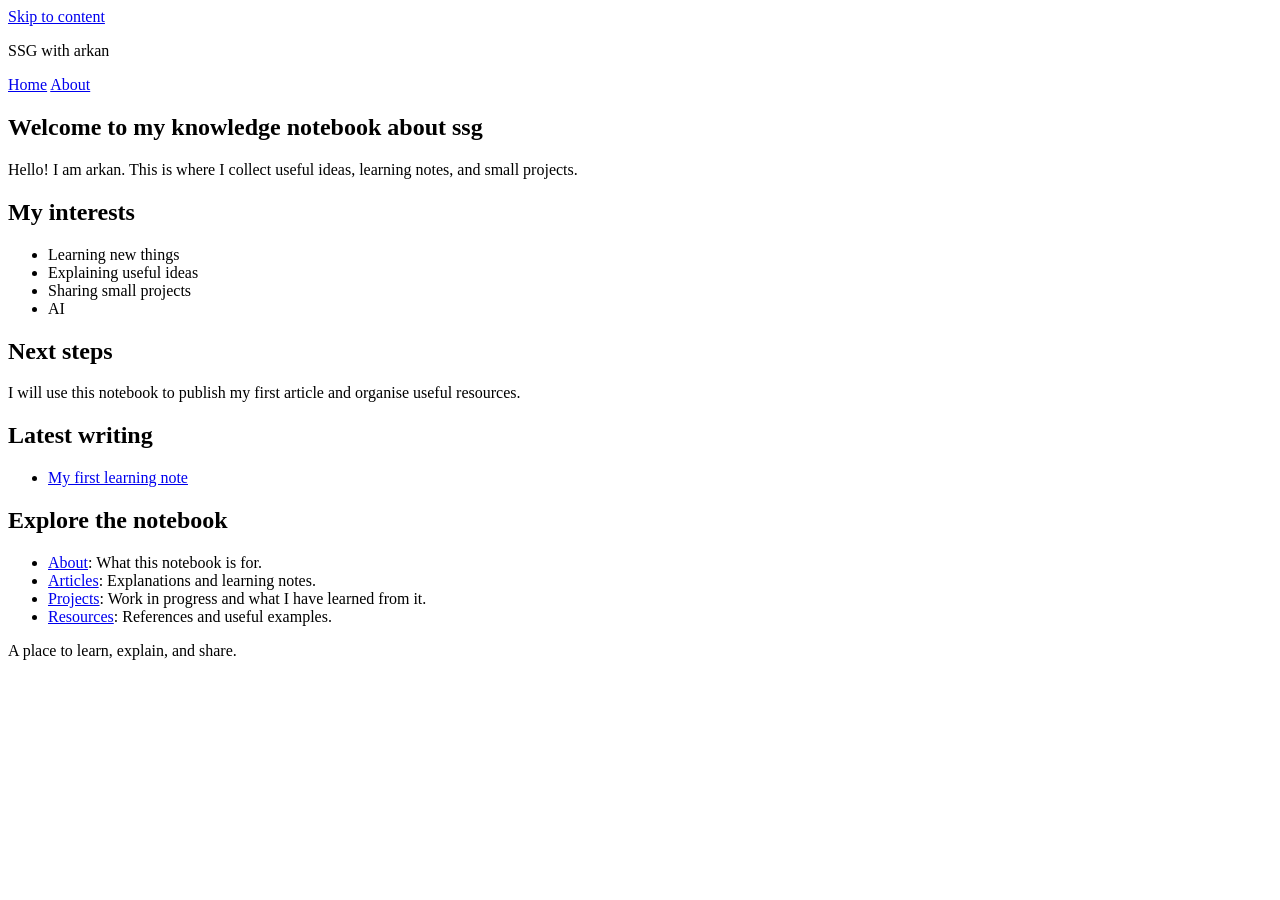
==== public/index.html @ f8cc7704 "Complete chapter 1 starter project" ====
<!doctype html>
<html lang="en">
<head>
	<meta name="generator" content="Hugo 0.166.0"><script src="/livereload.js?mindelay=10&amp;v=2&amp;port=52236&amp;path=livereload" data-no-instant defer></script>
  <meta charset="utf-8">
  <meta name="viewport" content="width=device-width, initial-scale=1">
  <title>Welcome to my knowledge notebook about ssg | SSG with arkan</title>
  <link rel="stylesheet" href="/css/site.css">
</head>
<body>
  <a class="skip-link" href="#main">Skip to content</a>
  <header>
    <p class="site-name">SSG with arkan</p>
   <nav aria-label="Main navigation">
  <a href="/">Home</a>
  <a href="/about/">About</a>
</nav>

  </header>
  <main id="main" tabindex="-1">
    <article>
      <h1>Welcome to my knowledge notebook about ssg</h1>
      <p>Hello! I am arkan. This is where I collect useful ideas, learning notes, and small projects.</p>
<h2 id="my-interests">My interests</h2>
<ul>
<li>Learning new things</li>
<li>Explaining useful ideas</li>
<li>Sharing small projects</li>
<li>AI</li>
</ul>
<h2 id="next-steps">Next steps</h2>
<p>I will use this notebook to publish my first article and organise useful resources.</p>
<h2 id="latest-writing">Latest writing</h2>
<ul>
<li><a href="articles/first-learning-note/">My first learning note</a></li>
</ul>
<h2 id="explore-the-notebook">Explore the notebook</h2>
<ul>
<li><a href="about/">About</a>: What this notebook is for.</li>
<li><a href="articles/">Articles</a>: Explanations and learning notes.</li>
<li><a href="projects/">Projects</a>: Work in progress and what I have learned from it.</li>
<li><a href="resources/">Resources</a>: References and useful examples.</li>
</ul>

    </article>
  </main>
  <footer>A place to learn, explain, and share.</footer>
</body>
</html>
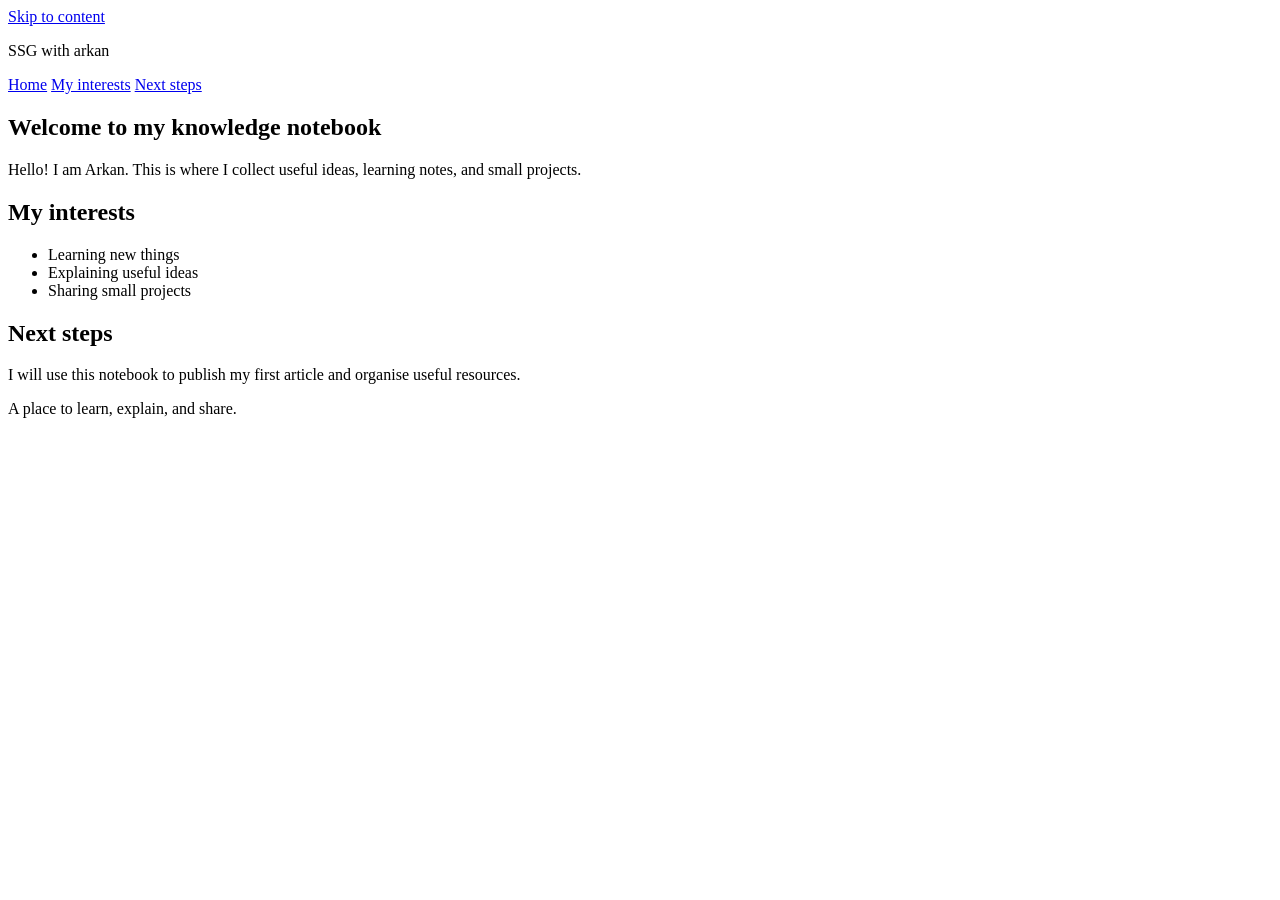
==== commit 179ec7eb: "edited chapter one" ====
--- a/public/index.html
+++ b/public/index.html
@@ -1,46 +1,34 @@
 <!doctype html>
 <html lang="en">
 <head>
-	<meta name="generator" content="Hugo 0.166.0"><script src="/livereload.js?mindelay=10&amp;v=2&amp;port=52236&amp;path=livereload" data-no-instant defer></script>
+	<meta name="generator" content="Hugo 0.166.0"><script src="/livereload.js?mindelay=10&amp;v=2&amp;port=61850&amp;path=livereload" data-no-instant defer></script>
   <meta charset="utf-8">
   <meta name="viewport" content="width=device-width, initial-scale=1">
-  <title>Welcome to my knowledge notebook about ssg | SSG with arkan</title>
+  <title>Welcome to my knowledge notebook | SSG with arkan</title>
   <link rel="stylesheet" href="/css/site.css">
 </head>
 <body>
   <a class="skip-link" href="#main">Skip to content</a>
   <header>
     <p class="site-name">SSG with arkan</p>
-   <nav aria-label="Main navigation">
-  <a href="/">Home</a>
-  <a href="/about/">About</a>
-</nav>
-
+    <nav aria-label="Main navigation">
+      <a href="/">Home</a>
+      <a href="/#my-interests">My interests</a>
+      <a href="/#next-steps">Next steps</a>
+    </nav>
   </header>
   <main id="main" tabindex="-1">
     <article>
-      <h1>Welcome to my knowledge notebook about ssg</h1>
-      <p>Hello! I am arkan. This is where I collect useful ideas, learning notes, and small projects.</p>
+      <h1>Welcome to my knowledge notebook</h1>
+      <p>Hello! I am Arkan. This is where I collect useful ideas, learning notes, and small projects.</p>
 <h2 id="my-interests">My interests</h2>
 <ul>
 <li>Learning new things</li>
 <li>Explaining useful ideas</li>
 <li>Sharing small projects</li>
-<li>AI</li>
 </ul>
 <h2 id="next-steps">Next steps</h2>
 <p>I will use this notebook to publish my first article and organise useful resources.</p>
-<h2 id="latest-writing">Latest writing</h2>
-<ul>
-<li><a href="articles/first-learning-note/">My first learning note</a></li>
-</ul>
-<h2 id="explore-the-notebook">Explore the notebook</h2>
-<ul>
-<li><a href="about/">About</a>: What this notebook is for.</li>
-<li><a href="articles/">Articles</a>: Explanations and learning notes.</li>
-<li><a href="projects/">Projects</a>: Work in progress and what I have learned from it.</li>
-<li><a href="resources/">Resources</a>: References and useful examples.</li>
-</ul>
 
     </article>
   </main>
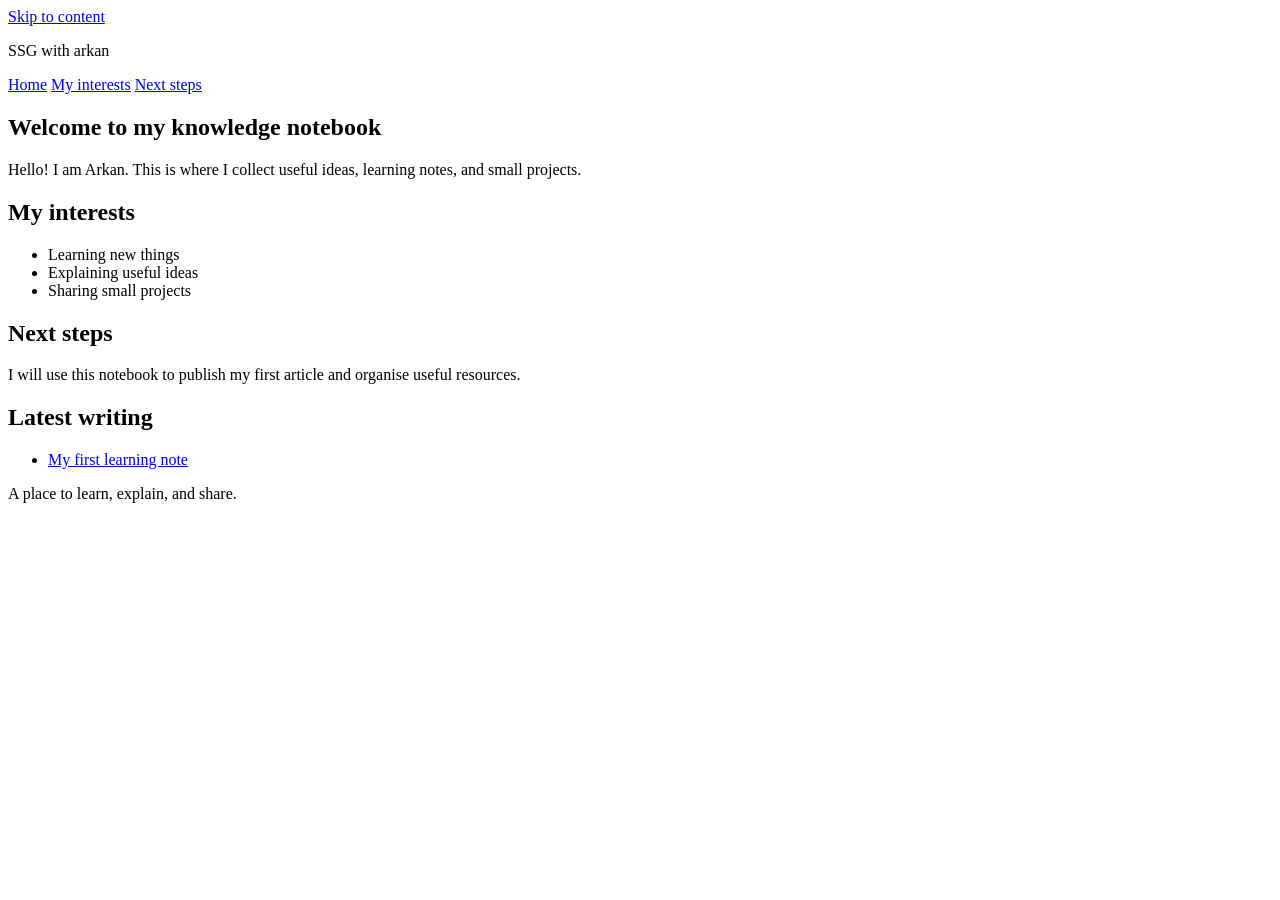
==== commit 616986e5: "Complete chapter 2" ====
--- a/public/index.html
+++ b/public/index.html
@@ -1,7 +1,7 @@
 <!doctype html>
 <html lang="en">
 <head>
-	<meta name="generator" content="Hugo 0.166.0"><script src="/livereload.js?mindelay=10&amp;v=2&amp;port=61850&amp;path=livereload" data-no-instant defer></script>
+	<meta name="generator" content="Hugo 0.166.0"><script src="/livereload.js?mindelay=10&amp;v=2&amp;port=54846&amp;path=livereload" data-no-instant defer></script>
   <meta charset="utf-8">
   <meta name="viewport" content="width=device-width, initial-scale=1">
   <title>Welcome to my knowledge notebook | SSG with arkan</title>
@@ -29,6 +29,10 @@
 </ul>
 <h2 id="next-steps">Next steps</h2>
 <p>I will use this notebook to publish my first article and organise useful resources.</p>
+<h2 id="latest-writing">Latest writing</h2>
+<ul>
+<li><a href="articles/first-learning-note/">My first learning note</a></li>
+</ul>
 
     </article>
   </main>
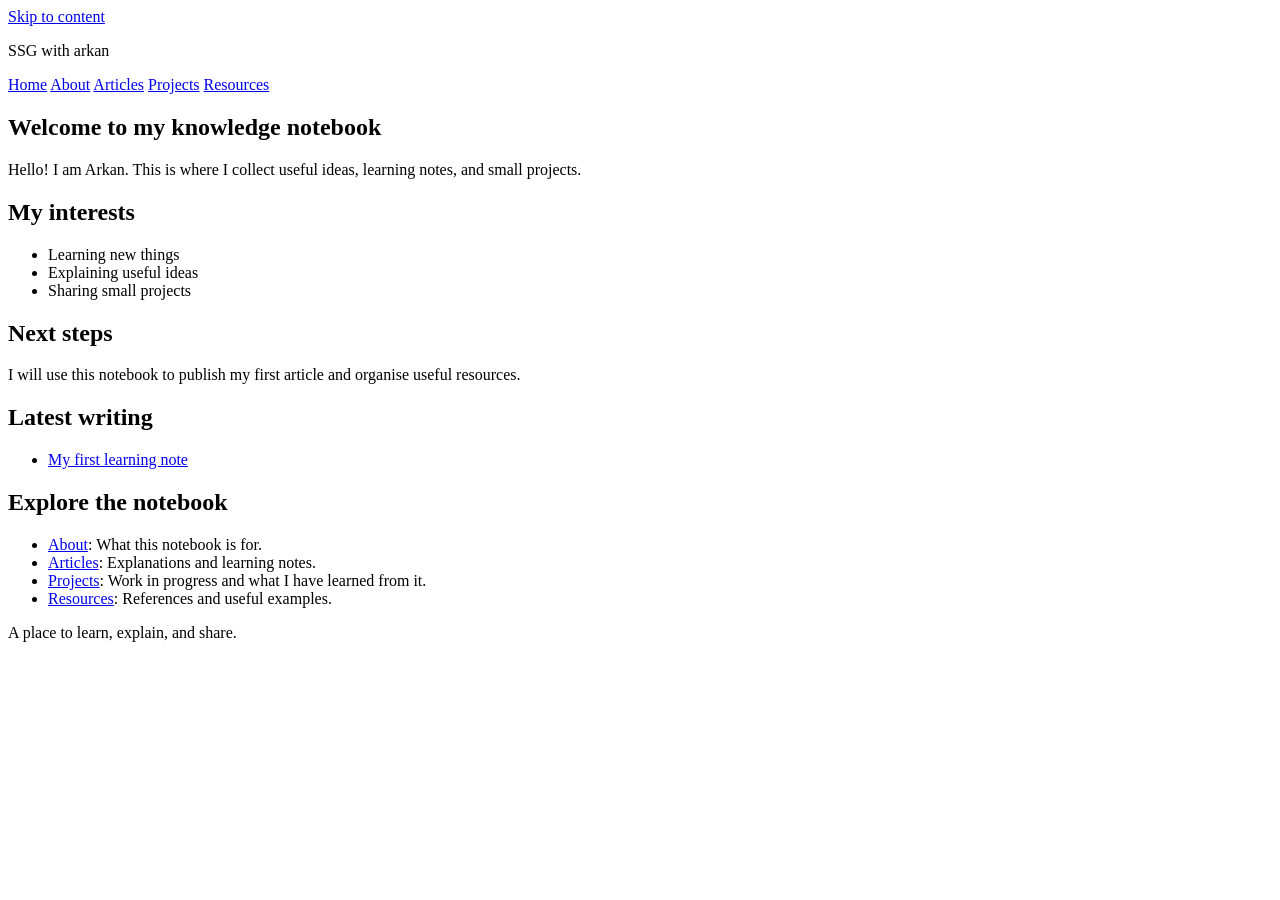
==== commit f9007112: "Complete chapter 3" ====
--- a/public/index.html
+++ b/public/index.html
@@ -1,7 +1,7 @@
 <!doctype html>
 <html lang="en">
 <head>
-	<meta name="generator" content="Hugo 0.166.0"><script src="/livereload.js?mindelay=10&amp;v=2&amp;port=54846&amp;path=livereload" data-no-instant defer></script>
+	<meta name="generator" content="Hugo 0.166.0"><script src="/livereload.js?mindelay=10&amp;v=2&amp;port=62611&amp;path=livereload" data-no-instant defer></script>
   <meta charset="utf-8">
   <meta name="viewport" content="width=device-width, initial-scale=1">
   <title>Welcome to my knowledge notebook | SSG with arkan</title>
@@ -11,11 +11,14 @@
   <a class="skip-link" href="#main">Skip to content</a>
   <header>
     <p class="site-name">SSG with arkan</p>
-    <nav aria-label="Main navigation">
-      <a href="/">Home</a>
-      <a href="/#my-interests">My interests</a>
-      <a href="/#next-steps">Next steps</a>
-    </nav>
+  <nav aria-label="Main navigation">
+  <a href="/">Home</a>
+  <a href="/about/">About</a>
+  <a href="/articles/">Articles</a>
+  <a href="/projects/">Projects</a>
+  <a href="/resources/">Resources</a>
+</nav>
+
   </header>
   <main id="main" tabindex="-1">
     <article>
@@ -33,6 +36,13 @@
 <ul>
 <li><a href="articles/first-learning-note/">My first learning note</a></li>
 </ul>
+<h2 id="explore-the-notebook">Explore the notebook</h2>
+<ul>
+<li><a href="about/">About</a>: What this notebook is for.</li>
+<li><a href="articles/">Articles</a>: Explanations and learning notes.</li>
+<li><a href="projects/">Projects</a>: Work in progress and what I have learned from it.</li>
+<li><a href="resources/">Resources</a>: References and useful examples.</li>
+</ul>
 
     </article>
   </main>
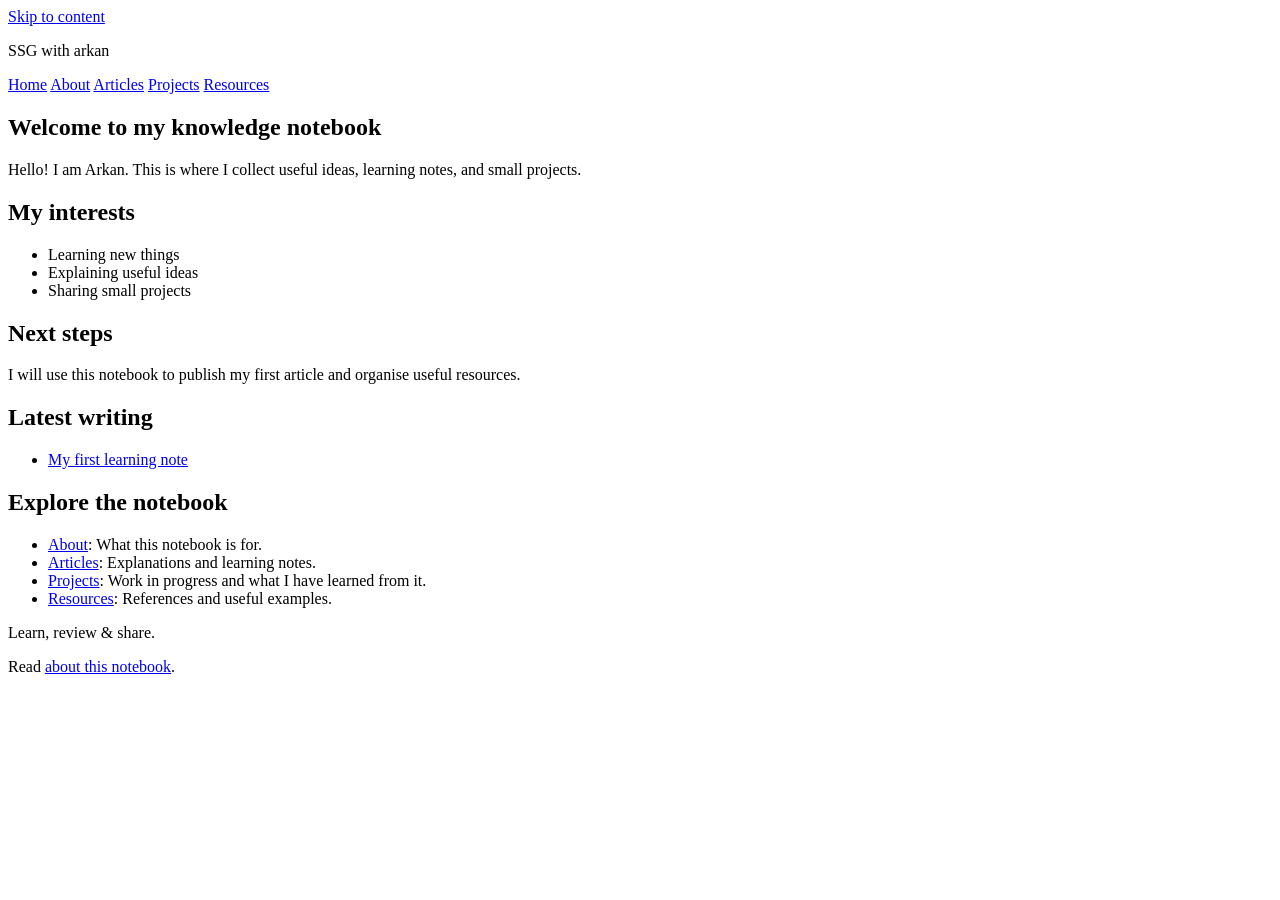
==== commit 325be7a3: "Complete chapter 4" ====
--- a/public/index.html
+++ b/public/index.html
@@ -1,7 +1,7 @@
 <!doctype html>
 <html lang="en">
 <head>
-	<meta name="generator" content="Hugo 0.166.0"><script src="/livereload.js?mindelay=10&amp;v=2&amp;port=62611&amp;path=livereload" data-no-instant defer></script>
+	<meta name="generator" content="Hugo 0.166.0"><script src="/livereload.js?mindelay=10&amp;v=2&amp;port=52647&amp;path=livereload" data-no-instant defer></script>
   <meta charset="utf-8">
   <meta name="viewport" content="width=device-width, initial-scale=1">
   <title>Welcome to my knowledge notebook | SSG with arkan</title>
@@ -46,6 +46,11 @@
 
     </article>
   </main>
-  <footer>A place to learn, explain, and share.</footer>
+<footer>
+  <p>Learn, review &amp; share.</p>
+  <p class="footer-note">
+    Read <a href="/about/">about this notebook</a>.
+  </p>
+</footer>
 </body>
 </html>
